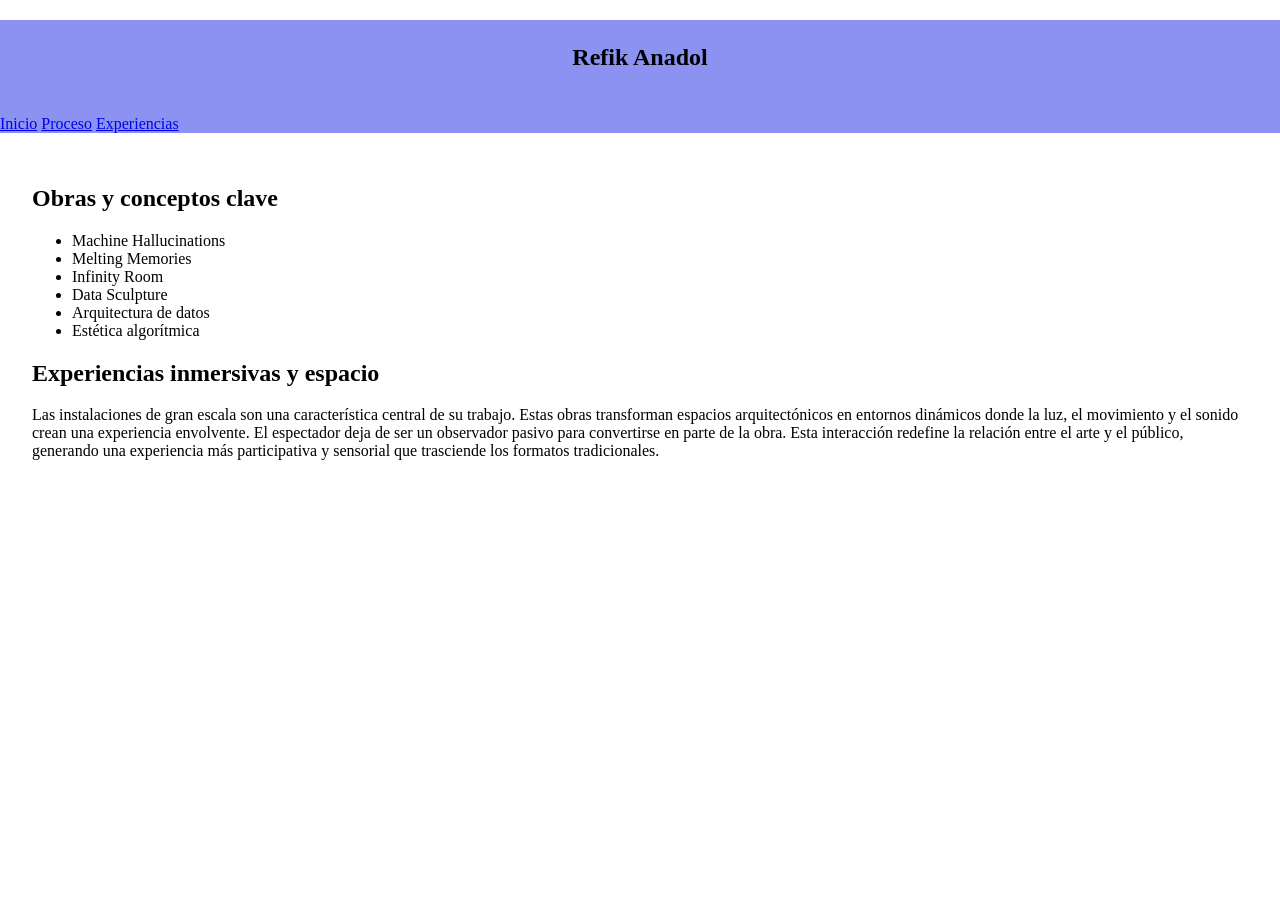
==== experiencia.html @ 482e2da0 "cree las subpáginas y defini tanto la estructura como el contenido de cada una. Cree la carpeta de i" ====
<!DOCTYPE html>
<html lang="es">

<head>
    <meta charset="UTF-8">
    <title>Proceso creativo</title>
    <link rel="stylesheet" href="./css/style.css">
</head>

<body>
    <div id="contenedor">
        <header>
            <nav>
                <h1>Refik Anadol</h1>
                <ul>
                    <li><a href="./index.html">Inicio</a></li>
                    <li><a href="./proceso.html">Proceso</a></li>
                    <li><a href="#">Experiencias</a></li>
                </ul>
            </nav>
        </header>
        <main>
            <section>
                <h2>Obras y conceptos clave</h2>
                <ul>
                    <li>Machine Hallucinations</li>
                    <li>Melting Memories</li>
                    <li>Infinity Room</li>
                    <li>Data Sculpture</li>
                    <li>Arquitectura de datos</li>
                    <li>Estética algorítmica</li>
                </ul>
            </section>

            <section>
                <h2>Experiencias inmersivas y espacio</h2>
                <p>Las instalaciones de gran escala son una característica central de su trabajo. Estas obras
                    transforman espacios arquitectónicos en entornos dinámicos donde la luz, el movimiento y el sonido
                    crean una experiencia envolvente.

                    El espectador deja de ser un observador pasivo para convertirse en parte de la obra. Esta
                    interacción redefine la relación entre el arte y el público, generando una experiencia más
                    participativa y sensorial que trasciende los formatos tradicionales.</p>
            </section>

        </main>
        <footer>

        </footer>
    </div>
</body>

</html>
---- css/style.css ----
* {
    box-sizing: border-box;
}

#contenedor{
    width: 100%;
    max-width: 1400px;
    margin: 0;
}

body{
    margin: 0;
    padding: 0;
}

header{
    background: rgba(55, 67, 233, 0.575);
}
header h1{
    padding: 1em;
    text-align: center;
}

nav ul{
    margin: 0;
    padding: 0;
}

nav li{
    display: inline-block;
}

main {
    padding: 2em;
    background: white;
}
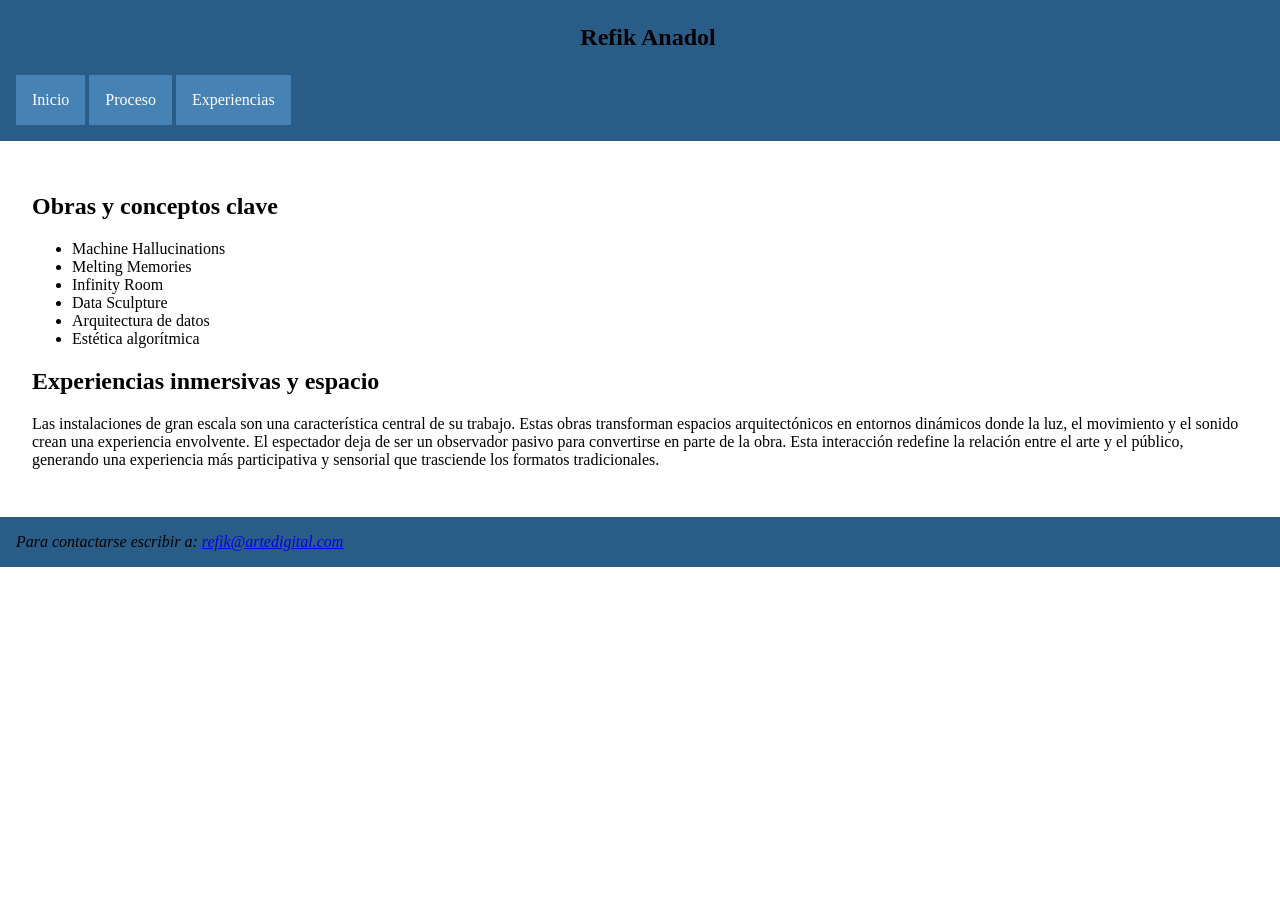
==== commit 8ac0f927: "termine de estilizar el nav, agregue el google font y el footer" ====
--- a/experiencia.html
+++ b/experiencia.html
@@ -45,7 +45,7 @@
 
         </main>
         <footer>
-
+            <address>Para contactarse escribir a: <a href="mailto">refik@artedigital.com</a></address>
         </footer>
     </div>
 </body>
--- a/css/style.css
+++ b/css/style.css
@@ -8,30 +8,66 @@
     margin: 0;
 }
 
+/*Google Fonts*/
+.titulo {
+  font-family: "Cinzel", serif;
+  font-optical-sizing: auto;
+  font-weight: 1rem;
+  font-style: normal;
+  color: aliceblue;
+}
+
 body{
     margin: 0;
     padding: 0;
 }
 
+
 header{
-    background: rgba(55, 67, 233, 0.575);
+    background-color: rgb(41, 93, 136);
 }
 header h1{
     padding: 1em;
     text-align: center;
+    margin: 0;
 }
 
+nav{
+    padding-left: 1rem;
+    padding-bottom: 1rem;
+}
 nav ul{
     margin: 0;
     padding: 0;
 }
-
 nav li{
     display: inline-block;
 }
+nav a{
+    display: block;
+    padding: 1rem;
+    background-color: steelblue;
+    color: white;
+    text-decoration: none;
+    text-align: center;
+}
+
+a:hover {
+    background-color: darkblue;
+}
+
+a:active {
+    background-color: rgb(31, 25, 66);
+}
+
 
 main {
     padding: 2em;
     background: white;
 }
 
+footer{
+    background-color: rgb(41, 93, 136);
+    padding: 1rem;
+}
+
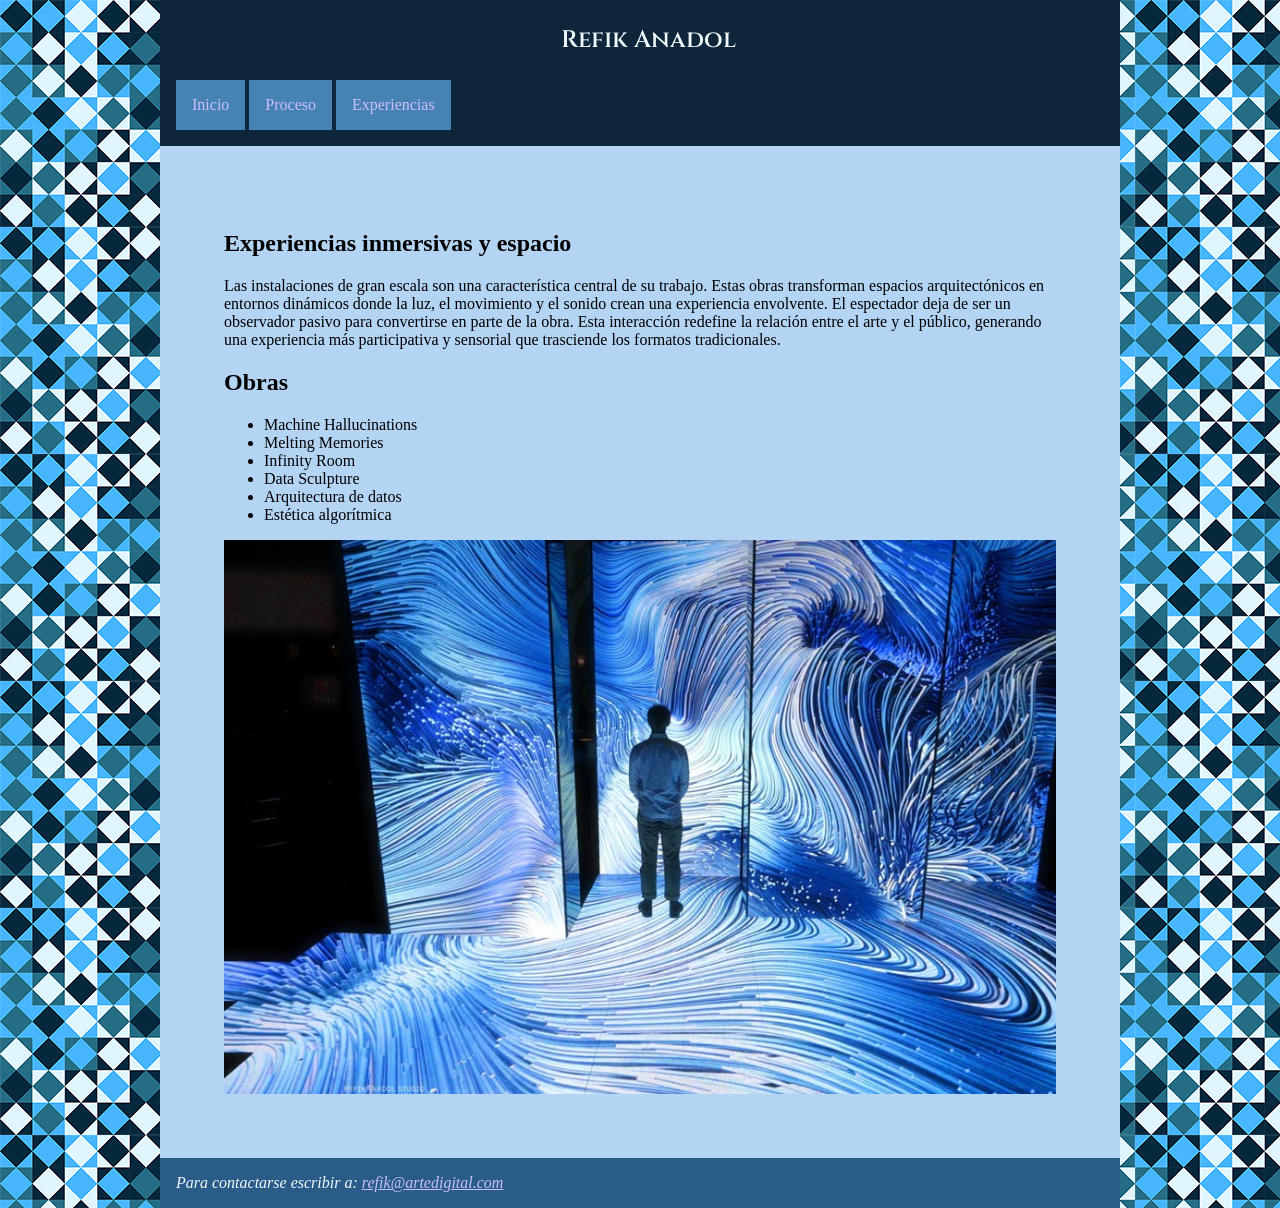
==== commit cb7a4fbe: "commit final" ====
--- a/experiencia.html
+++ b/experiencia.html
@@ -5,13 +5,17 @@
     <meta charset="UTF-8">
     <title>Proceso creativo</title>
     <link rel="stylesheet" href="./css/style.css">
+    <link rel="preconnect" href="https://fonts.googleapis.com">
+    <link rel="preconnect" href="https://fonts.gstatic.com" crossorigin>
+    <link href="https://fonts.googleapis.com/css2?family=Cinzel:wght@400..900&family=Lato:ital,wght@0,100;0,300;0,400;0,700;0,900;1,100;1,300;1,400;1,700;1,900&display=swap"
+    rel="stylesheet">
 </head>
 
 <body>
     <div id="contenedor">
         <header>
             <nav>
-                <h1>Refik Anadol</h1>
+                <h1 class="titulo">Refik Anadol</h1>
                 <ul>
                     <li><a href="./index.html">Inicio</a></li>
                     <li><a href="./proceso.html">Proceso</a></li>
@@ -20,17 +24,6 @@
             </nav>
         </header>
         <main>
-            <section>
-                <h2>Obras y conceptos clave</h2>
-                <ul>
-                    <li>Machine Hallucinations</li>
-                    <li>Melting Memories</li>
-                    <li>Infinity Room</li>
-                    <li>Data Sculpture</li>
-                    <li>Arquitectura de datos</li>
-                    <li>Estética algorítmica</li>
-                </ul>
-            </section>
 
             <section>
                 <h2>Experiencias inmersivas y espacio</h2>
@@ -43,6 +36,21 @@
                     participativa y sensorial que trasciende los formatos tradicionales.</p>
             </section>
 
+            <section>
+                <h2>Obras</h2>
+                <ul>
+                    <li>Machine Hallucinations</li>
+                    <li>Melting Memories</li>
+                    <li>Infinity Room</li>
+                    <li>Data Sculpture</li>
+                    <li>Arquitectura de datos</li>
+                    <li>Estética algorítmica</li>
+                </ul>
+
+                    <img class="imgCentro" src="./img/anadol-2.jpg" alt="">
+  
+            </section>
+
         </main>
         <footer>
             <address>Para contactarse escribir a: <a href="mailto">refik@artedigital.com</a></address>
--- a/css/style.css
+++ b/css/style.css
@@ -4,34 +4,39 @@
 
 #contenedor{
     width: 100%;
-    max-width: 1400px;
-    margin: 0;
+    max-width: 960px;
+    margin: 0 auto;
 }
 
 /*Google Fonts*/
 .titulo {
   font-family: "Cinzel", serif;
   font-optical-sizing: auto;
-  font-weight: 1rem;
+  font-weight: 600;
   font-style: normal;
-  color: aliceblue;
 }
+/*Aca también use la IA: me equivoque en el font weight usando la unidad de medida rem 
+(15	.title	Invalid property: font-weight 1remis not a value of font-weight: 1rem)*/
 
 body{
     margin: 0;
     padding: 0;
+
+  background-image: url("../img/fondo.png");
 }
 
-
+/*Estilos de la cabecera y el titulo :)*/
 header{
-    background-color: rgb(41, 93, 136);
+    background-color: rgb(13, 38, 58);
 }
 header h1{
     padding: 1em;
     text-align: center;
     margin: 0;
+    color: aliceblue;
 }
 
+/*estilos del navegador*/
 nav{
     padding-left: 1rem;
     padding-bottom: 1rem;
@@ -52,22 +57,79 @@
     text-align: center;
 }
 
-a:hover {
+/*Cambio de colorsitos en el nav por interactividad del mouse*/
+nav a:hover {
     background-color: darkblue;
 }
 
-a:active {
-    background-color: rgb(31, 25, 66);
+nav a:active {
+    background-color: rgb(8, 6, 19);
 }
 
 
+/*Para el link de contacto*/
+a:link {
+    color: rgb(204, 190, 252);
+}
+
+a:visited{
+    color: rgb(5, 5, 20);
+}
+
+a:hover {
+    background-color: rgb(50, 50, 160);
+}
+
+a:active {
+    background-color: rgb(30, 9, 148);
+}
+
+
+
+
 main {
-    padding: 2em;
-    background: white;
+    padding: 4em;
+    background-color: rgb(179, 212, 243);
 }
+
 
 footer{
     background-color: rgb(41, 93, 136);
     padding: 1rem;
 }
 
+
+address{
+    color: aliceblue;
+}
+
+
+article{
+    text-align: center;
+    margin: 2rem;
+}
+
+
+/*Centra la imagen y la limita al contenedor padre (la expo celeste)*/
+.imgCentro{
+    display: block;
+    max-width: 100%;
+    margin: auto;
+}
+
+/*queria hacer que el texto ocupe un 50% y la imagen el otro 50% asi quedan uno al lado del otro pero no funciono
+
+.pCostado{
+    width: 50%;
+    padding: 1rem;
+}
+
+.imgCostado{
+    width: 50%;
+    padding: 1rem;}
+
+*/
+
+.margenDiv{
+    margin-bottom: 4rem;
+}
